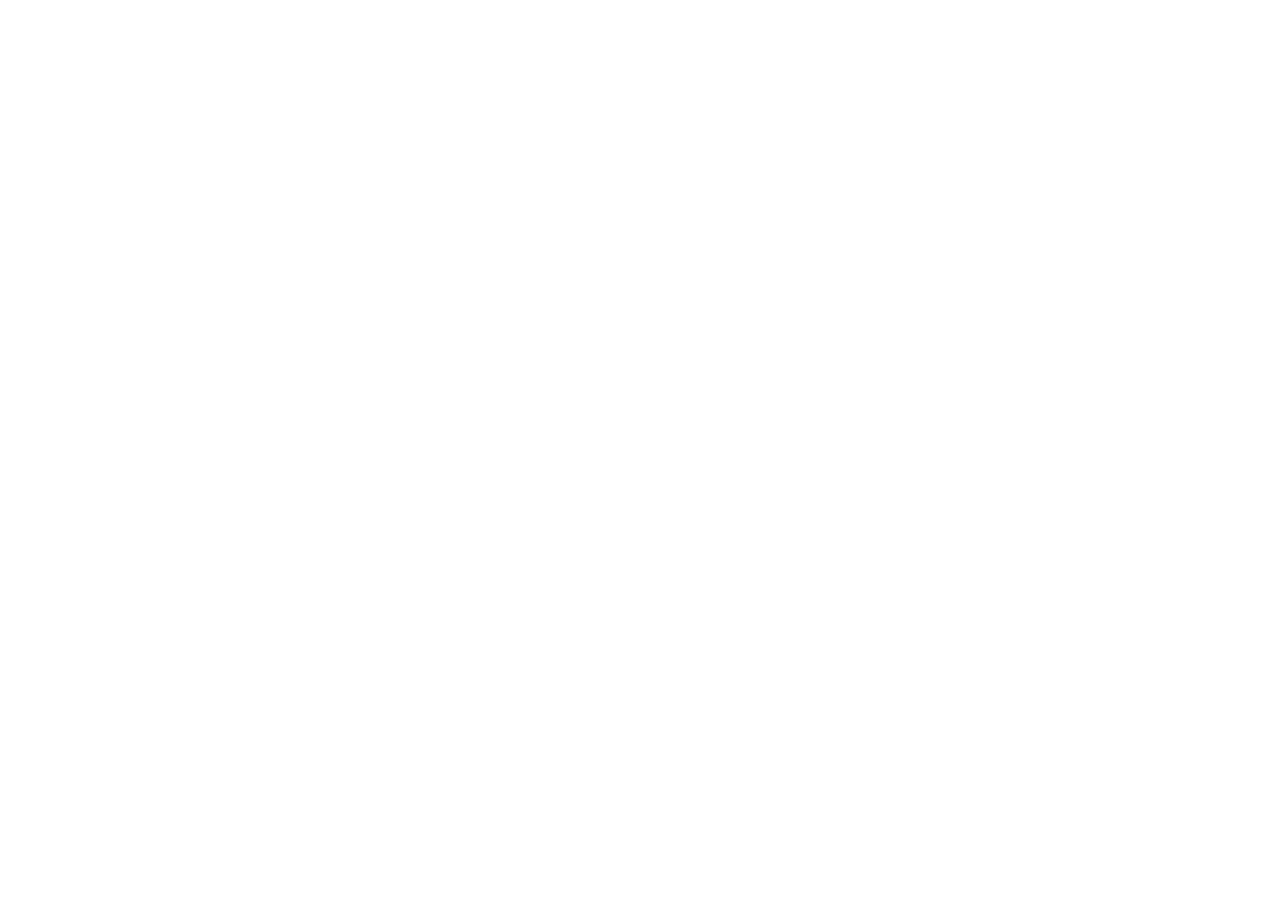
==== index.html @ e9433720 "juntanto tudo" ====
<!DOCTYPE html>
<html lang="en">
<head>
    <meta charset="UTF-8">
    <meta name="viewport" content="width=device-width, initial-scale=1.0">
    <title>teste do arquivo</title>
</head>
<body>
    
</body>
</html>
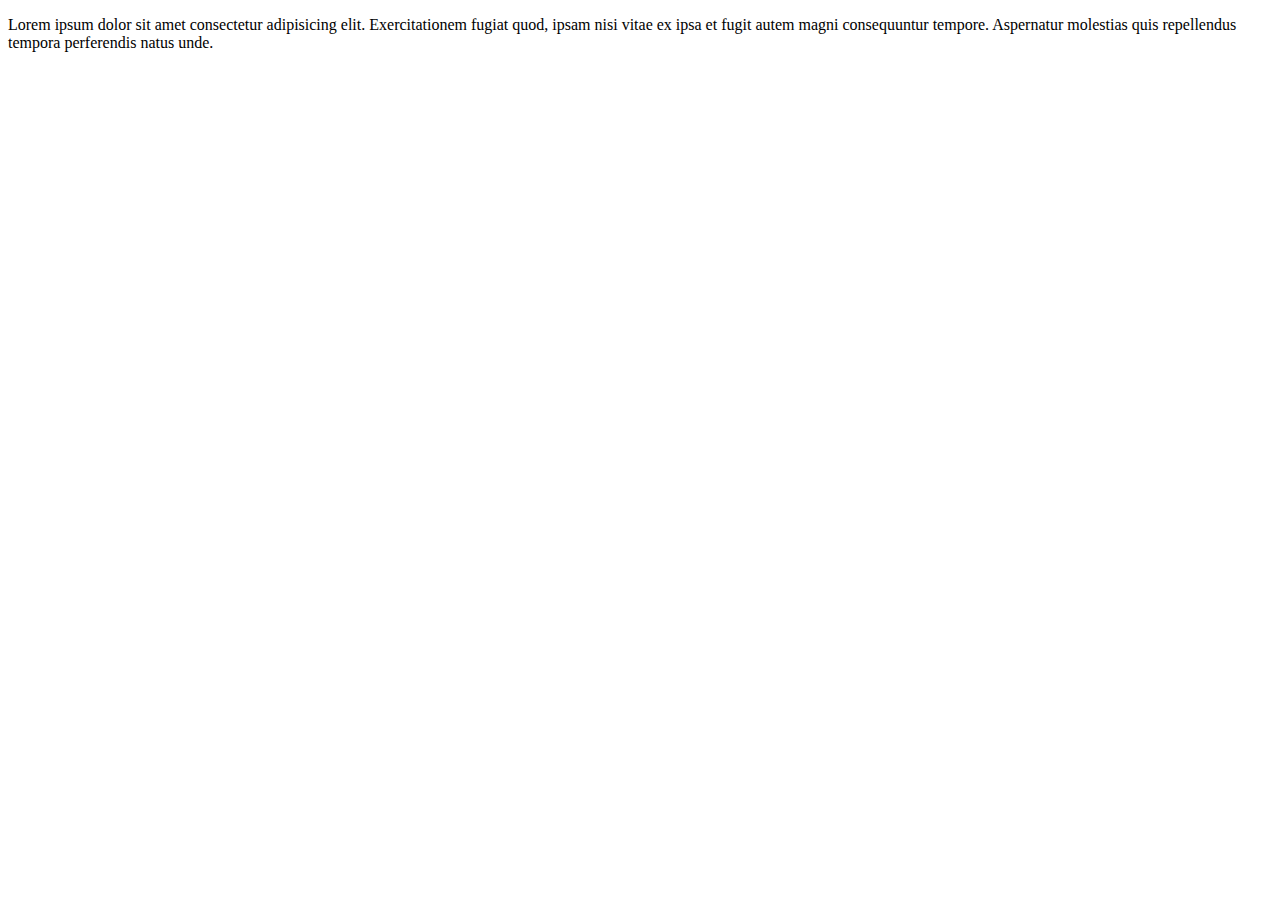
==== commit 5334f126: "texto do body" ====
--- a/index.html
+++ b/index.html
@@ -6,6 +6,6 @@
     <title>teste do arquivo</title>
 </head>
 <body>
-    
+    <p>Lorem ipsum dolor sit amet consectetur adipisicing elit. Exercitationem fugiat quod, ipsam nisi vitae ex ipsa et fugit autem magni consequuntur tempore. Aspernatur molestias quis repellendus tempora perferendis natus unde.</p>
 </body>
 </html>